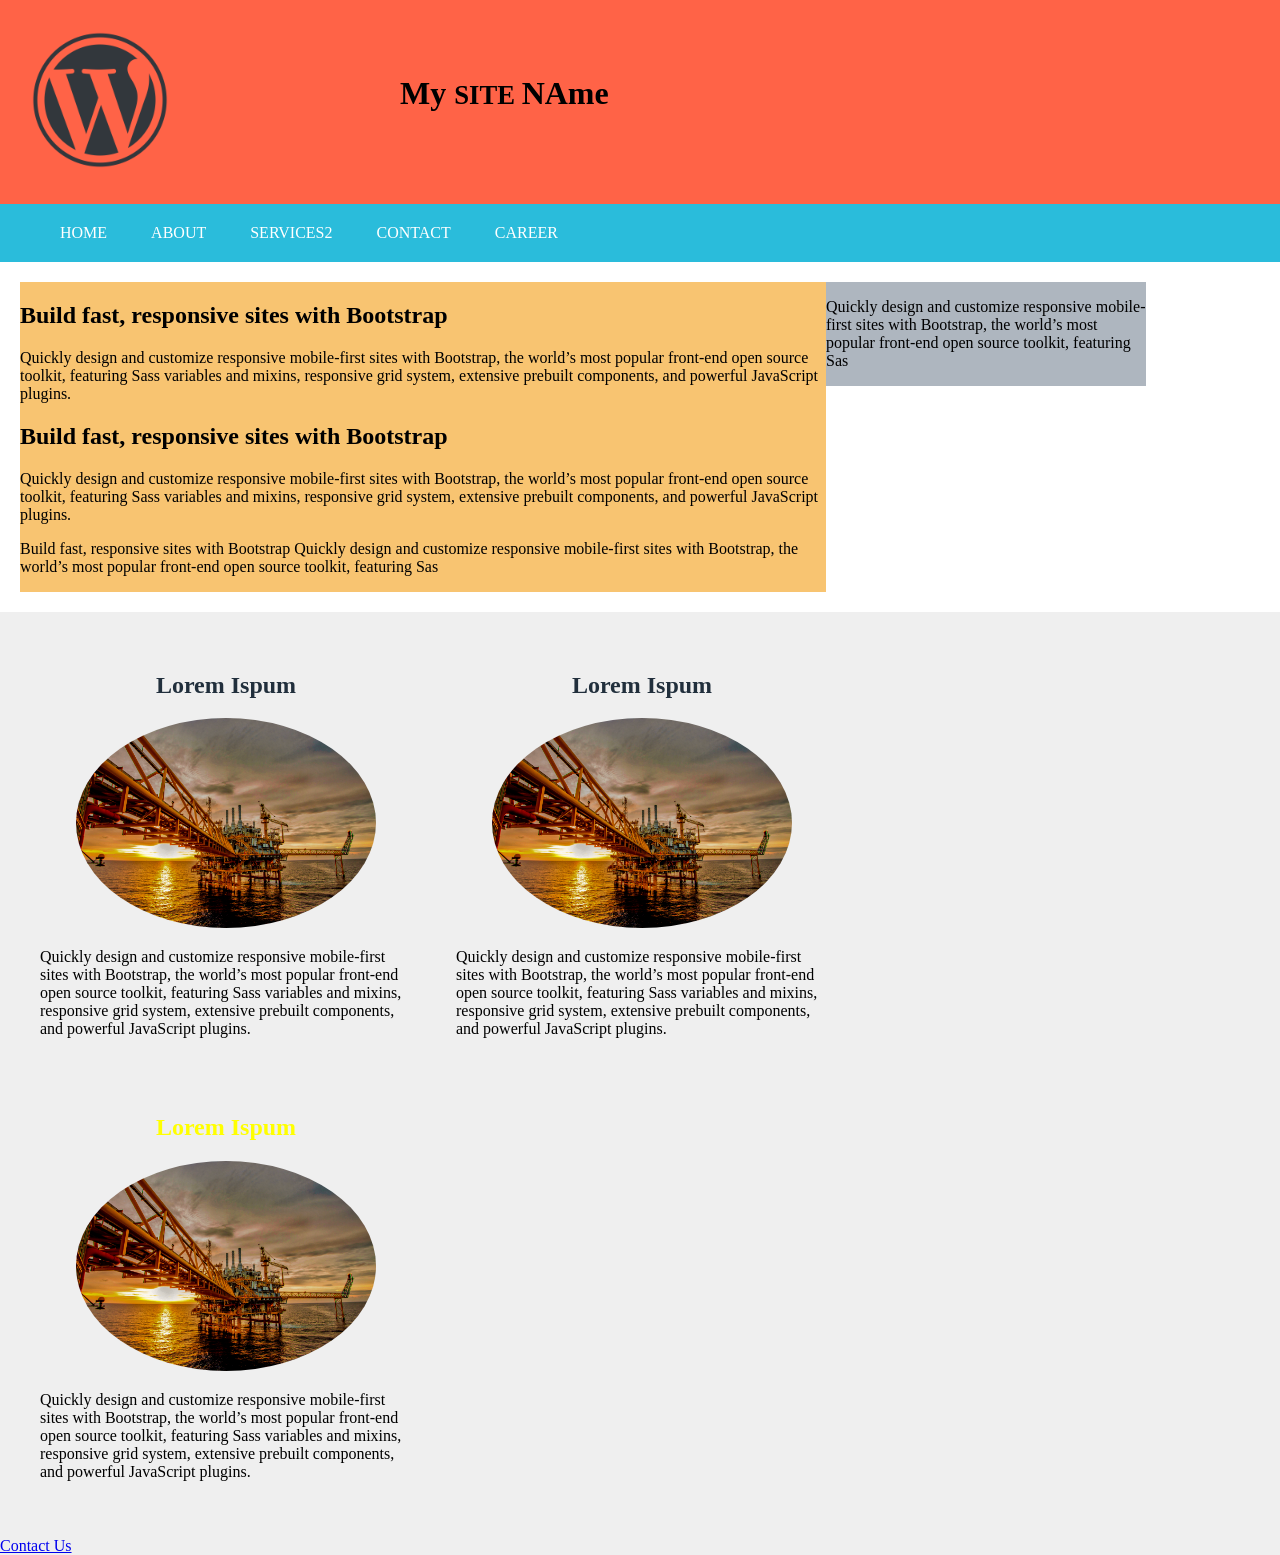
==== index.html @ cb0646ba "First Setup" ====
<!DOCTYPE html>
<html>
<head>
	<title>My Title</title>
	<link rel="stylesheet" href="css/style.css">
</head>
<body>
	<header>
		<img src="images/ffsfd.png" height="200" width="200">
		<h1>My <small>SITE </small>NAme</h1>
	</header>
	<nav>
		<ul>
			<li><a href="#">Home</a></li>
			<li><a href="#">About</a></li>
			<li><a href="#">Services2</a></li>
			<li><a href="#">Contact</a></li>
			<li><a href="#">Career</a></li>
		</ul>
	</nav>
	<section>
		<article>
			<h2>Build fast, responsive sites with Bootstrap</h2>
			<p>Quickly design and customize responsive mobile-first sites with Bootstrap, the world’s most popular front-end open source toolkit, featuring Sass variables and mixins, responsive grid system, extensive prebuilt components, and powerful JavaScript plugins.</p>
			<h2>Build fast, responsive sites with Bootstrap</h2>
			<p>Quickly design and customize responsive mobile-first sites with Bootstrap, the world’s most popular front-end open source toolkit, featuring Sass variables and mixins, responsive grid system, extensive prebuilt components, and powerful JavaScript plugins.</p>
			<p>Build fast, responsive sites with Bootstrap
			Quickly design and customize responsive mobile-first sites with Bootstrap, the world’s most popular front-end open source toolkit, featuring Sas</p>

		</article>
		<aside>
			<p>Quickly design and customize responsive mobile-first sites with Bootstrap, the world’s most popular front-end open source toolkit, featuring Sas</p>
		</aside>
	</section>

	<section id="box-section">
		<div class="box">
			<h2>Lorem Ispum</h2>
			<div class="img-wrapper">
				<img src="images/installation.jpg"/>
			</div>
			<p>Quickly design and customize responsive mobile-first sites with Bootstrap, the world’s most popular front-end open source toolkit, featuring Sass variables and mixins, responsive grid system, extensive prebuilt components, and powerful JavaScript plugins.</p>
		</div>
		<div class="box">
			<h2>Lorem Ispum</h2>
			<div class="img-wrapper">
				<img src="images/installation.jpg"/>
			</div>
			<p>Quickly design and customize responsive mobile-first sites with Bootstrap, the world’s most popular front-end open source toolkit, featuring Sass variables and mixins, responsive grid system, extensive prebuilt components, and powerful JavaScript plugins.</p>
		</div>
		<div class="box box3">
			<h2>Lorem Ispum</h2>
			<div class="img-wrapper">
				<img src="images/installation.jpg"/>
			</div>
			<p>Quickly design and customize responsive mobile-first sites with Bootstrap, the world’s most popular front-end open source toolkit, featuring Sass variables and mixins, responsive grid system, extensive prebuilt components, and powerful JavaScript plugins.</p>
		</div>
	</section>

	<footer id="box-section">
		<a href="#">Contact Us</a>
	</footer>

</body>
</html>
---- css/style.css ----
body{
	margin: 0px;
	padding: 0px;
}
header{
	background:Tomato;
}
h1{
	display: inline-block;
    margin: 0px;
    top: 75px;
    left: 400px;
    position: absolute;
}
nav{
	background:#2ABCDB;
}
ul{
	margin:0px;
}
li{
	display: inline-block;
	padding: 20px;
}
li a{
	text-transform: uppercase;
	color: white;
	text-decoration: none;
}
li:hover{
	background:palegoldenrod;
}

.box{
	/*border:1px solid black;*/
	display: inline-block;
	width: 30%;
	margin:10px;
	padding: 10px;
}
.img-wrapper{
	text-align: center;
}
.box h2{
	font-family: "Verdana";
	color:#212F3C;
	text-align: center;
}
.box.box3{
	
}
.box3 h2{
	color:yellow;
}
#box-section{
	background:#efefef;
}
.box img{
	width: 300px;
	border-radius: 50%;
}

section{
	padding: 20px;
}
article{
	width: 65%;
	background:#F8C471;
}
aside{
	width: 25%;
	background:#AEB6BF;
	position: absolute;
}
article,aside{
	display: inline-block;
}
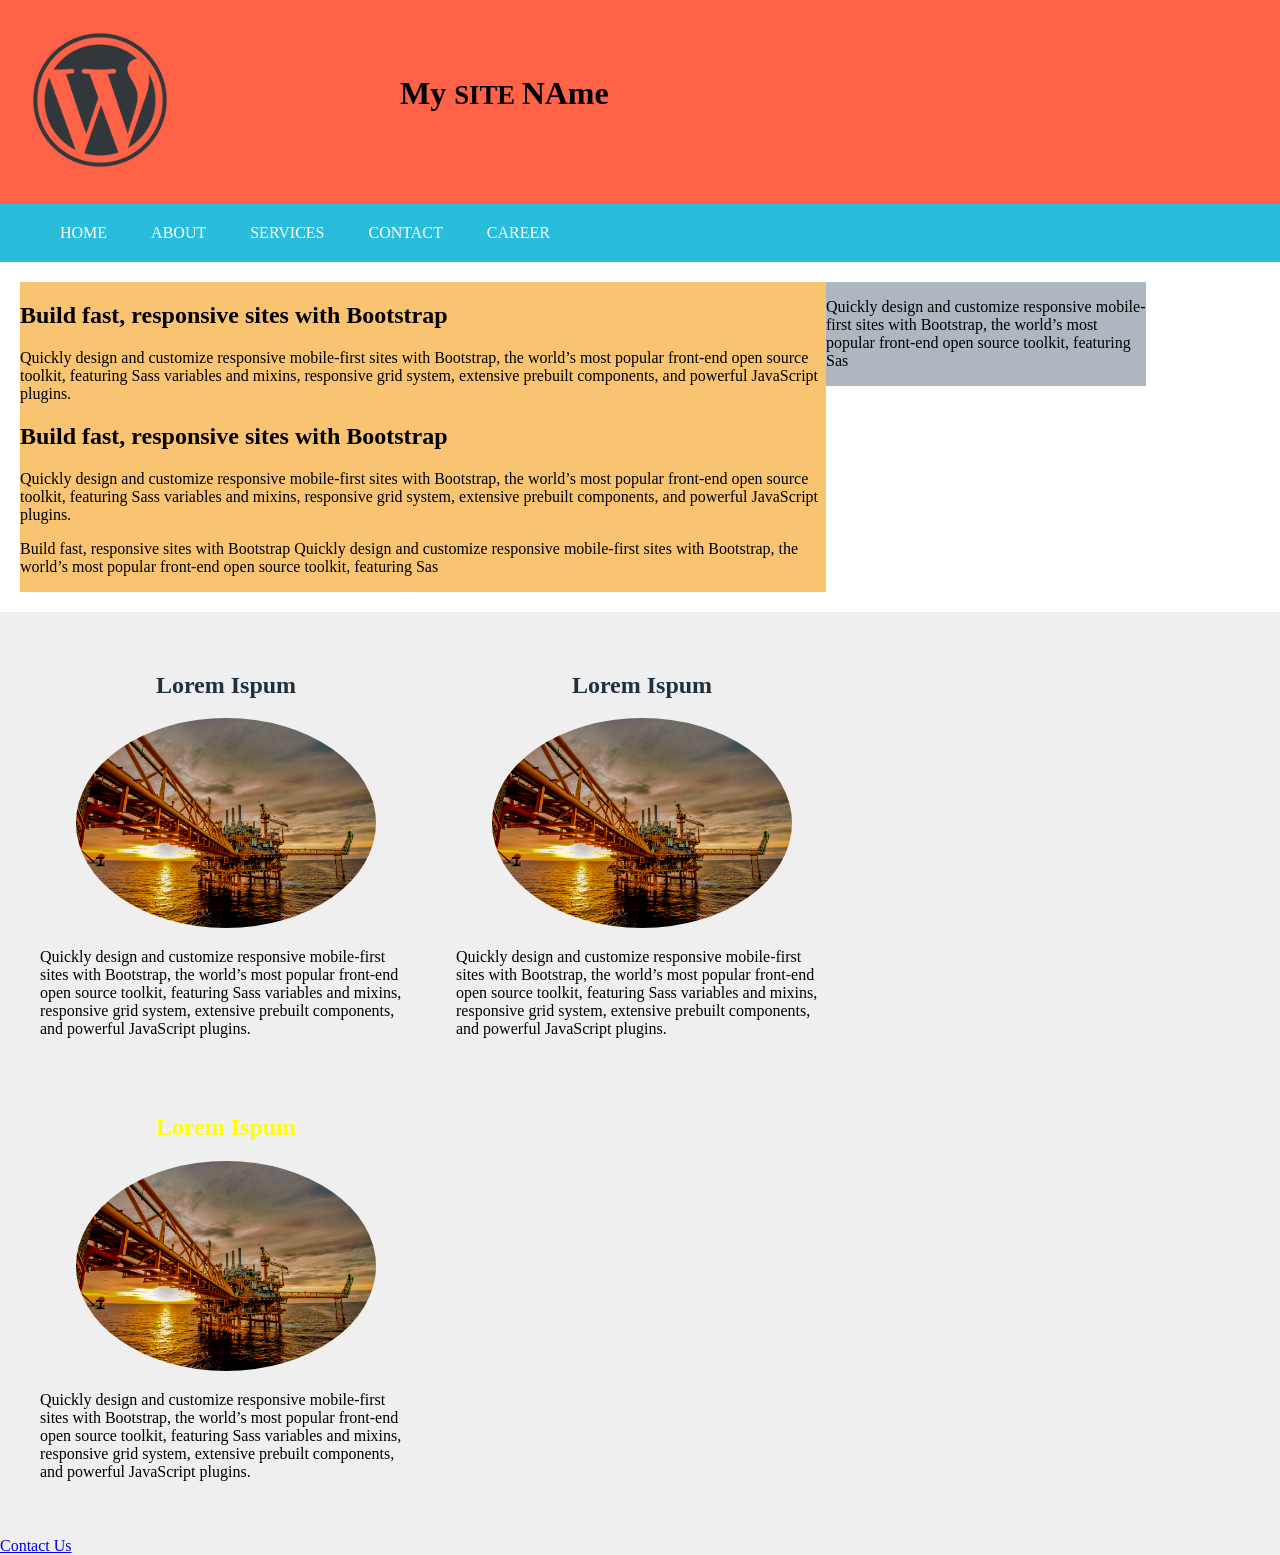
==== commit 2cb03255: "Changed menu label" ====
--- a/index.html
+++ b/index.html
@@ -13,7 +13,7 @@
 		<ul>
 			<li><a href="#">Home</a></li>
 			<li><a href="#">About</a></li>
-			<li><a href="#">Services2</a></li>
+			<li><a href="#">Services</a></li>
 			<li><a href="#">Contact</a></li>
 			<li><a href="#">Career</a></li>
 		</ul>
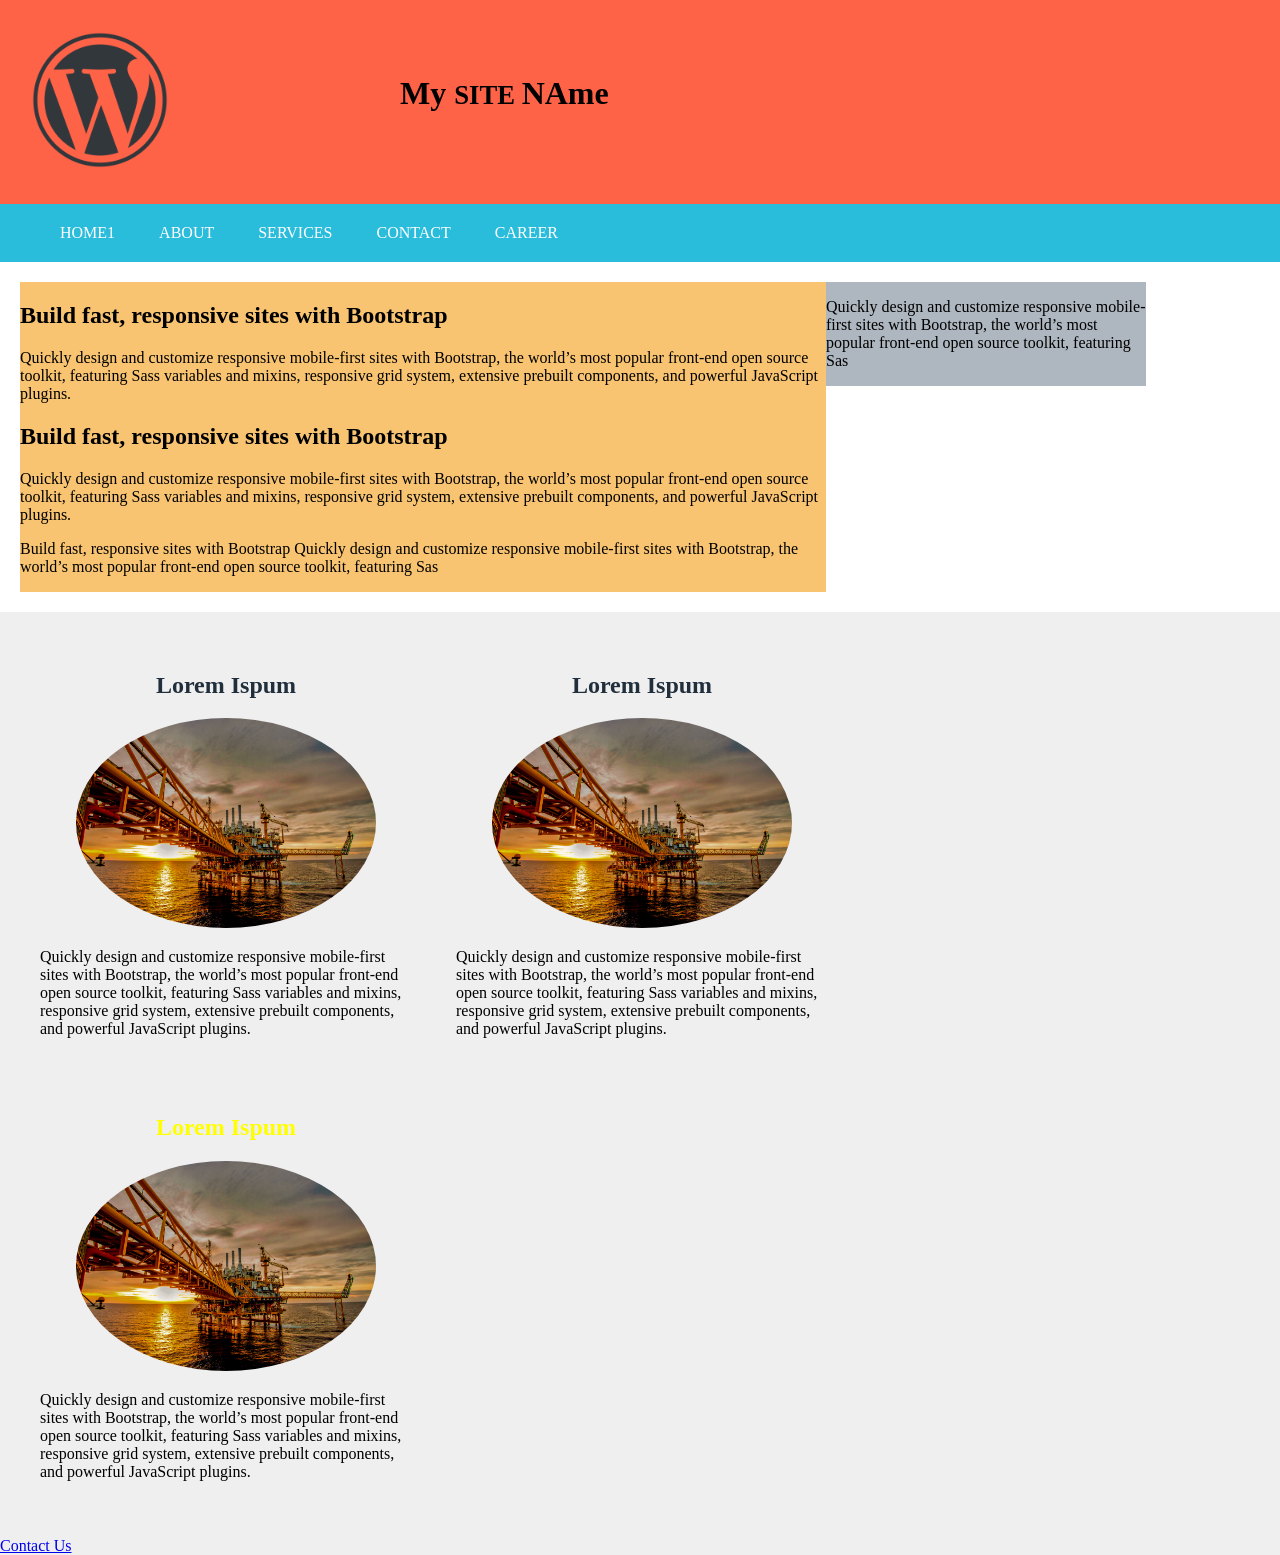
==== commit 01091ee7: "Added new file" ====
--- a/index.html
+++ b/index.html
@@ -11,7 +11,7 @@
 	</header>
 	<nav>
 		<ul>
-			<li><a href="#">Home</a></li>
+			<li><a href="#">Home1</a></li>
 			<li><a href="#">About</a></li>
 			<li><a href="#">Services</a></li>
 			<li><a href="#">Contact</a></li>
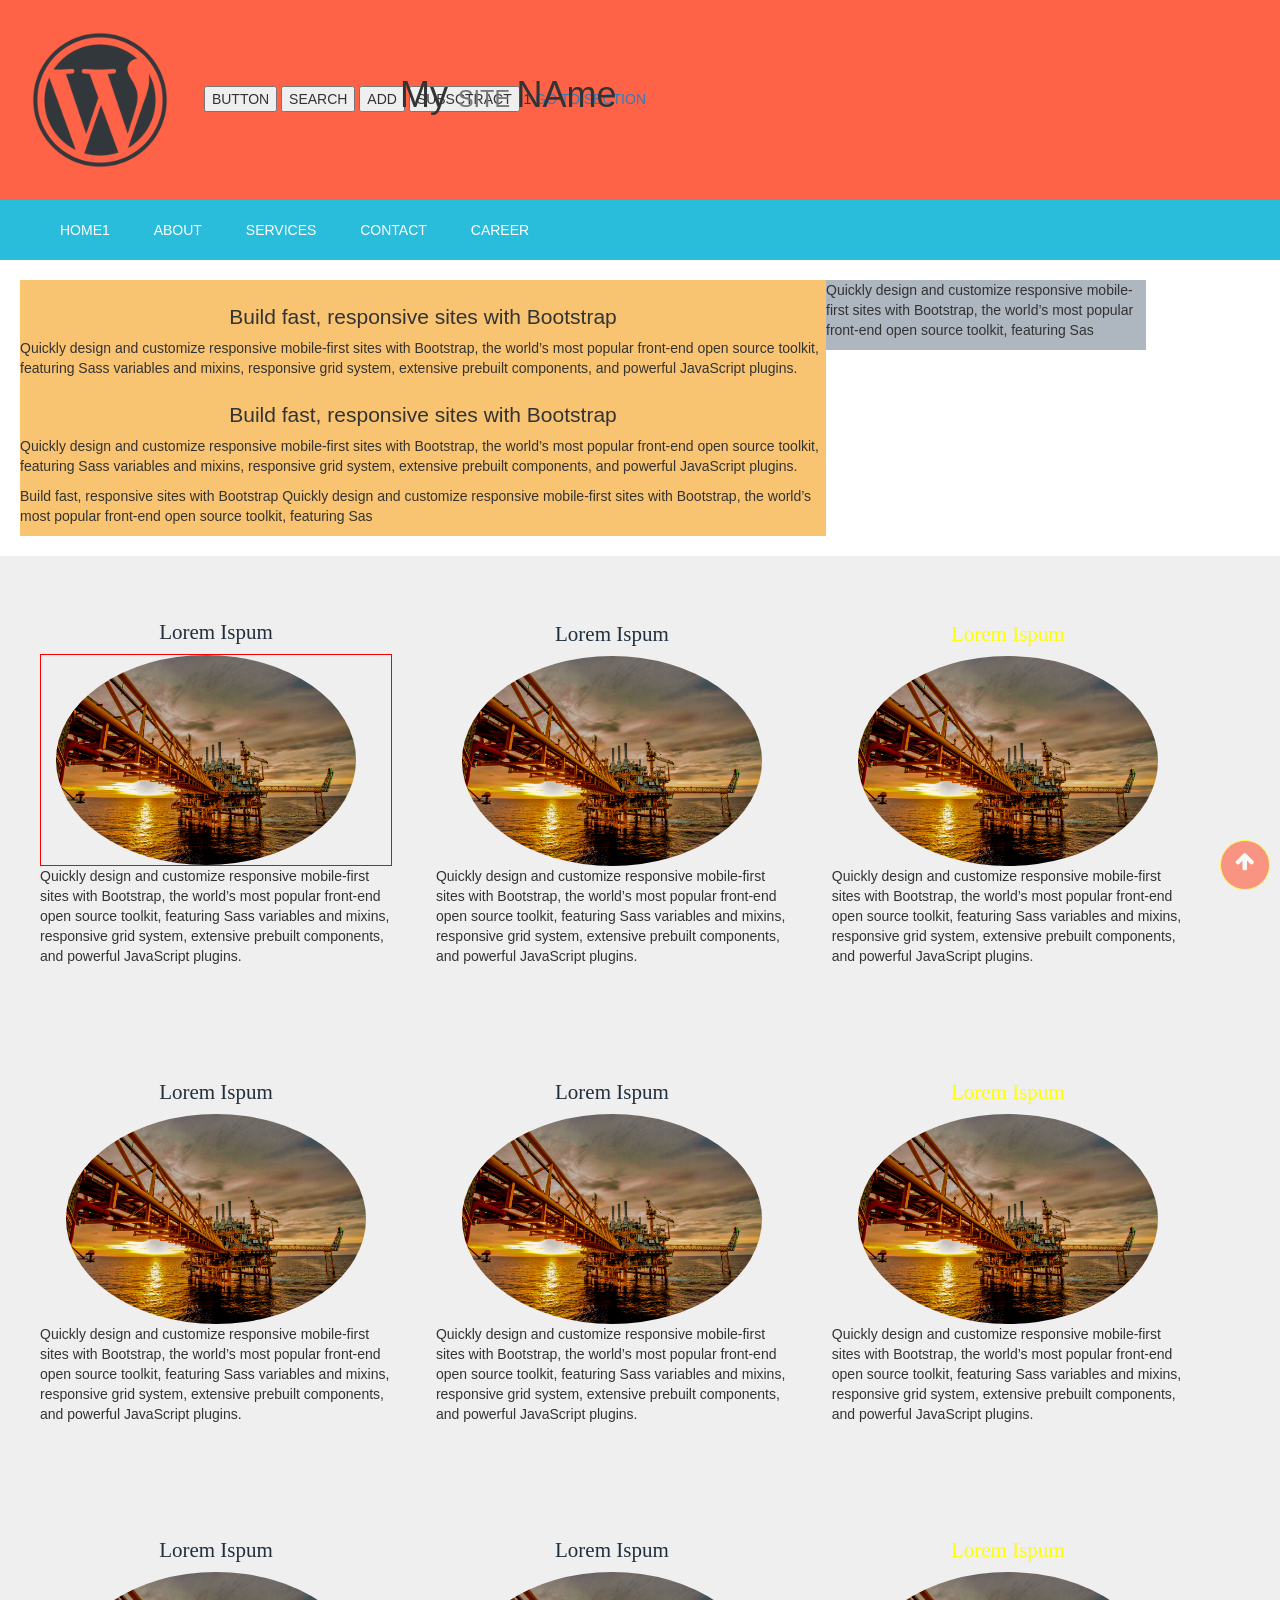
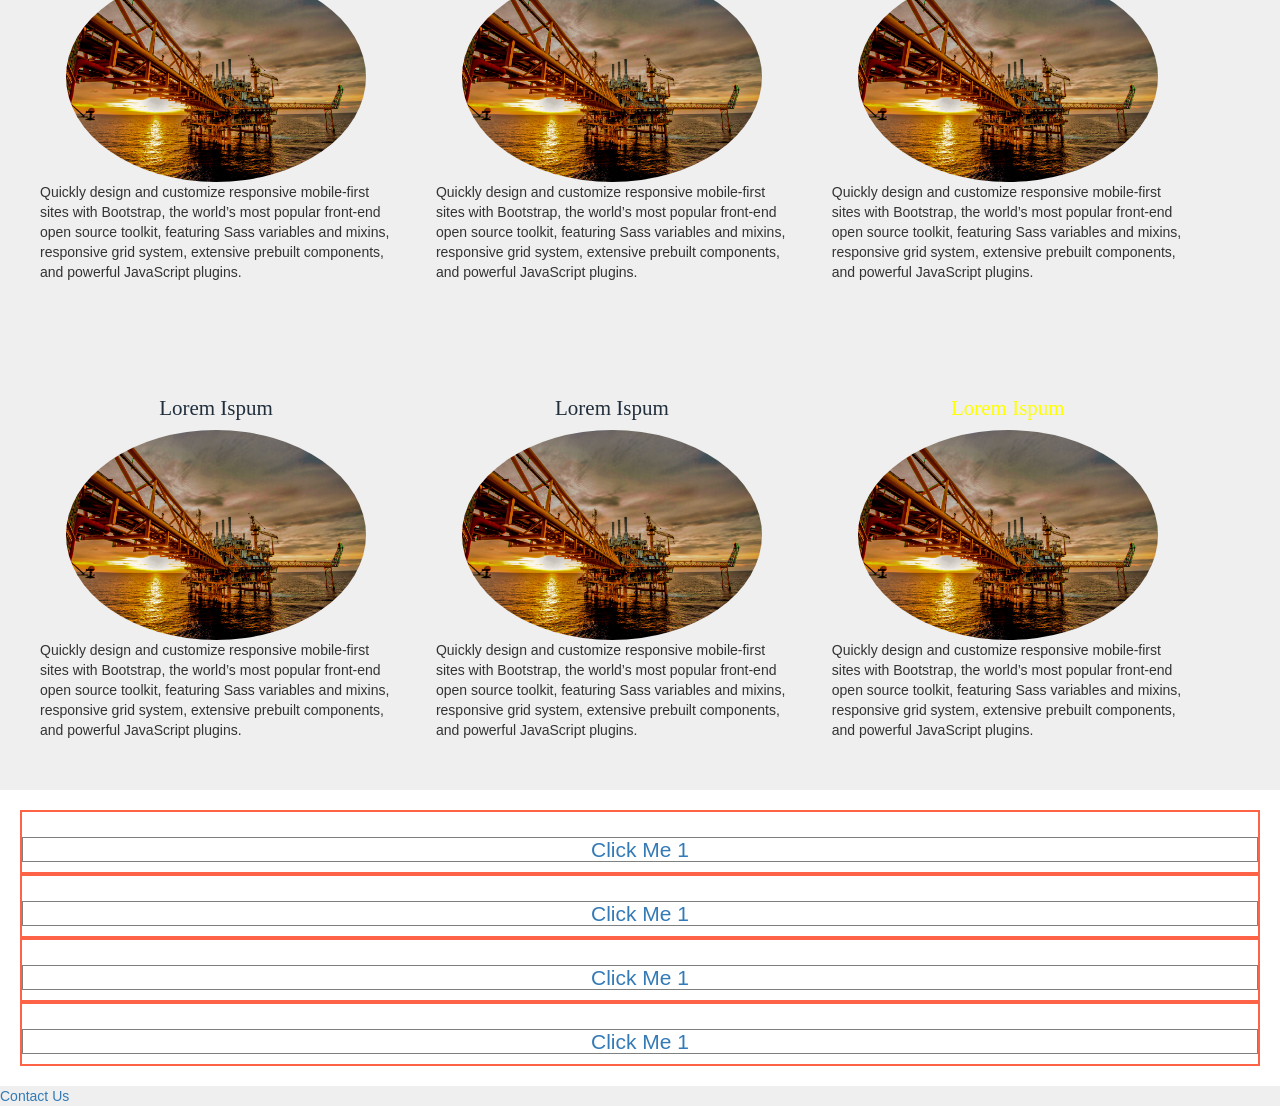
==== commit db81c5a2: "Class4" ====
--- a/index.html
+++ b/index.html
@@ -2,12 +2,66 @@
 <html>
 <head>
 	<title>My Title</title>
+	<link rel="stylesheet" href="https://stackpath.bootstrapcdn.com/bootstrap/3.4.1/css/bootstrap.min.css">
+    <link rel="stylesheet" href="https://stackpath.bootstrapcdn.com/font-awesome/4.7.0/css/font-awesome.min.css">
 	<link rel="stylesheet" href="css/style.css">
+	<style type="text/css">
+		html{
+			  scroll-behavior: smooth;
+		}
+		h2 {
+		    margin-top: 25px;
+		    font-size: 21px;
+		    text-align: center;
+		    animation: fadein 2s;
+		    -moz-animation: fadein 2s; /* Firefox */
+		    -webkit-animation: fadein 2s; /* Safari and Chrome */
+		    -o-animation: fadein 2s; /* Opera */
+		}
+		@keyframes fadein {
+		    from {
+		        opacity:0;
+		    }
+		    to {
+		        opacity:1;
+		    }
+		}
+		@-moz-keyframes fadein { /* Firefox */
+		    from {
+		        opacity:0;
+		    }
+		    to {
+		        opacity:1;
+		    }
+		}
+		@-webkit-keyframes fadein { /* Safari and Chrome */
+		    from {
+		        opacity:0;
+		    }
+		    to {
+		        opacity:1;
+		    }
+		}
+		@-o-keyframes fadein { /* Opera */
+		    from {
+		        opacity:0;
+		    }
+		    to {
+		        opacity: 1;
+		    }
+		}
+	</style>
 </head>
 <body>
 	<header>
 		<img src="images/ffsfd.png" height="200" width="200">
-		<h1>My <small>SITE </small>NAme</h1>
+		<h1 id="title">My <small>SITE </small>NAme</h1>
+		<button onclick="change()">BUTTON</button>
+		<button id="search-box-open">SEARCH</button>
+		<button id="add">ADD</button>
+		<button id="subs">SUBSCTRACT</button>
+		<span id="counter">1</span>
+		<a href="#helloworld">GO TO SECTION</a>
 	</header>
 	<nav>
 		<ul>
@@ -37,29 +91,216 @@
 		<div class="box">
 			<h2>Lorem Ispum</h2>
 			<div class="img-wrapper">
-				<img src="images/installation.jpg"/>
-			</div>
-			<p>Quickly design and customize responsive mobile-first sites with Bootstrap, the world’s most popular front-end open source toolkit, featuring Sass variables and mixins, responsive grid system, extensive prebuilt components, and powerful JavaScript plugins.</p>
-		</div>
-		<div class="box">
-			<h2>Lorem Ispum</h2>
-			<div class="img-wrapper">
-				<img src="images/installation.jpg"/>
+				<img src="images/installation.jpg" id="image1" onmouseover="mousechange( this )" onmouseout="mouseout( this )" />
+			</div>
+			<p>Quickly design and customize responsive mobile-first sites with Bootstrap, the world’s most popular front-end open source toolkit, featuring Sass variables and mixins, responsive grid system, extensive prebuilt components, and powerful JavaScript plugins.</p>
+		</div>
+		<div class="box">
+			<h2>Lorem Ispum</h2>
+			<div class="img-wrapper">
+				<img src="images/installation.jpg" id="image2" onmouseover="mousechange( this )" onmouseout="mouseout( this )" />
 			</div>
 			<p>Quickly design and customize responsive mobile-first sites with Bootstrap, the world’s most popular front-end open source toolkit, featuring Sass variables and mixins, responsive grid system, extensive prebuilt components, and powerful JavaScript plugins.</p>
 		</div>
 		<div class="box box3">
 			<h2>Lorem Ispum</h2>
 			<div class="img-wrapper">
-				<img src="images/installation.jpg"/>
-			</div>
-			<p>Quickly design and customize responsive mobile-first sites with Bootstrap, the world’s most popular front-end open source toolkit, featuring Sass variables and mixins, responsive grid system, extensive prebuilt components, and powerful JavaScript plugins.</p>
-		</div>
-	</section>
-
+				<img src="images/installation.jpg" id="image3" onmouseover="mousechange( this )" onmouseout="mouseout( this )" />
+			</div>
+			<p>Quickly design and customize responsive mobile-first sites with Bootstrap, the world’s most popular front-end open source toolkit, featuring Sass variables and mixins, responsive grid system, extensive prebuilt components, and powerful JavaScript plugins.</p>
+		</div>
+	</section>
+
+	<section id="box-section">
+		<div class="box">
+			<h2>Lorem Ispum</h2>
+			<div class="img-wrapper">
+				<img src="images/installation.jpg" id="image1" onmouseover="mousechange( this )" onmouseout="mouseout( this )" />
+			</div>
+			<p>Quickly design and customize responsive mobile-first sites with Bootstrap, the world’s most popular front-end open source toolkit, featuring Sass variables and mixins, responsive grid system, extensive prebuilt components, and powerful JavaScript plugins.</p>
+		</div>
+		<div class="box">
+			<h2>Lorem Ispum</h2>
+			<div class="img-wrapper">
+				<img src="images/installation.jpg" id="image2" onmouseover="mousechange( this )" onmouseout="mouseout( this )" />
+			</div>
+			<p>Quickly design and customize responsive mobile-first sites with Bootstrap, the world’s most popular front-end open source toolkit, featuring Sass variables and mixins, responsive grid system, extensive prebuilt components, and powerful JavaScript plugins.</p>
+		</div>
+		<div class="box box3">
+			<h2>Lorem Ispum</h2>
+			<div class="img-wrapper">
+				<img src="images/installation.jpg" id="image3" onmouseover="mousechange( this )" onmouseout="mouseout( this )" />
+			</div>
+			<p>Quickly design and customize responsive mobile-first sites with Bootstrap, the world’s most popular front-end open source toolkit, featuring Sass variables and mixins, responsive grid system, extensive prebuilt components, and powerful JavaScript plugins.</p>
+		</div>
+	</section>
+
+	<section id="box-section">
+		<div class="box">
+			<h2>Lorem Ispum</h2>
+			<div class="img-wrapper">
+				<img src="images/installation.jpg" id="image1" onmouseover="mousechange( this )" onmouseout="mouseout( this )" />
+			</div>
+			<p>Quickly design and customize responsive mobile-first sites with Bootstrap, the world’s most popular front-end open source toolkit, featuring Sass variables and mixins, responsive grid system, extensive prebuilt components, and powerful JavaScript plugins.</p>
+		</div>
+		<div class="box">
+			<h2>Lorem Ispum</h2>
+			<div class="img-wrapper">
+				<img src="images/installation.jpg" id="image2" onmouseover="mousechange( this )" onmouseout="mouseout( this )" />
+			</div>
+			<p>Quickly design and customize responsive mobile-first sites with Bootstrap, the world’s most popular front-end open source toolkit, featuring Sass variables and mixins, responsive grid system, extensive prebuilt components, and powerful JavaScript plugins.</p>
+		</div>
+		<div class="box box3">
+			<h2>Lorem Ispum</h2>
+			<div class="img-wrapper">
+				<img src="images/installation.jpg" id="image3" onmouseover="mousechange( this )" onmouseout="mouseout( this )" />
+			</div>
+			<p>Quickly design and customize responsive mobile-first sites with Bootstrap, the world’s most popular front-end open source toolkit, featuring Sass variables and mixins, responsive grid system, extensive prebuilt components, and powerful JavaScript plugins.</p>
+		</div>
+	</section>
+
+	<section id="box-section">
+		<div class="box">
+			<h2>Lorem Ispum</h2>
+			<div class="img-wrapper">
+				<img src="images/installation.jpg" id="image1" onmouseover="mousechange( this )" onmouseout="mouseout( this )" />
+			</div>
+			<p>Quickly design and customize responsive mobile-first sites with Bootstrap, the world’s most popular front-end open source toolkit, featuring Sass variables and mixins, responsive grid system, extensive prebuilt components, and powerful JavaScript plugins.</p>
+		</div>
+		<div class="box">
+			<h2>Lorem Ispum</h2>
+			<div class="img-wrapper">
+				<img src="images/installation.jpg" id="image2" onmouseover="mousechange( this )" onmouseout="mouseout( this )" />
+			</div>
+			<p>Quickly design and customize responsive mobile-first sites with Bootstrap, the world’s most popular front-end open source toolkit, featuring Sass variables and mixins, responsive grid system, extensive prebuilt components, and powerful JavaScript plugins.</p>
+		</div>
+		<div class="box box3">
+			<h2>Lorem Ispum</h2>
+			<div class="img-wrapper">
+				<img src="images/installation.jpg" id="image3" onmouseover="mousechange( this )" onmouseout="mouseout( this )" />
+			</div>
+			<p>Quickly design and customize responsive mobile-first sites with Bootstrap, the world’s most popular front-end open source toolkit, featuring Sass variables and mixins, responsive grid system, extensive prebuilt components, and powerful JavaScript plugins.</p>
+		</div>
+	</section>
+
+	<section id="helloworld">
+		<style type="text/css">
+			.box-accordion{
+				border:2px solid tomato;
+			}
+			.box-accordion h2{
+				border:1px solid grey;
+			}
+			.box-accordion p{
+				display: none;
+			}
+		</style>
+
+		
+		<div class="box-accordion">
+			<h2 class="title"><a href="#">Click Me 1</a></h2>
+			<p>Quickly design and customize responsive mobile-first sites with Bootstrap, the world’s most popular front-end open source toolkit, featuring Sass variables and mixins, responsive grid system, extensive prebuilt components, and powerful JavaScript plugins.</p>
+		</div>
+		<div class="box-accordion">
+			<h2 class="title"><a href="#">Click Me 1</a></h2>
+			<p>Quickly design and customize responsive mobile-first sites with Bootstrap, the world’s most popular front-end open source toolkit, featuring Sass variables and mixins, responsive grid system, extensive prebuilt components, and powerful JavaScript plugins.</p>
+		</div>
+		<div class="box-accordion">
+			<h2 class="title"><a href="#">Click Me 1</a></h2>
+			<p>Quickly design and customize responsive mobile-first sites with Bootstrap, the world’s most popular front-end open source toolkit, featuring Sass variables and mixins, responsive grid system, extensive prebuilt components, and powerful JavaScript plugins.</p>
+		</div>
+		<div class="box-accordion">
+			<h2 class="title"><a href="#">Click Me 1</a></h2>
+			<p>Quickly design and customize responsive mobile-first sites with Bootstrap, the world’s most popular front-end open source toolkit, featuring Sass variables and mixins, responsive grid system, extensive prebuilt components, and powerful JavaScript plugins.</p>
+		</div>
+	
+	</section>
+	<div class="search-box" style="display:none;position: absolute;top: 0;width: 100%;height: 100%;background: rgba( 155,204,084, 0.6);">
+		<div class="searc-box-wrapper" style="position: absolute;top: 56%;left: 45%;">
+			<input type="text">
+			<button>Search</button> 
+		</div>
+	</div>
+
+	<style type="text/css">
+		#scrollToTop{
+			border: 1px solid yellow;
+			border-radius: 50%;
+			background:tomato;
+			width: 50px;
+			height: 50px;
+			position: fixed;
+			right: 10px;
+			bottom: 10px;
+			display: none;			
+		}
+		#scrollToTop a{
+		    font-size: 21px;
+		    position: relative;
+		    top: 6px;
+		    left: 14px;
+		    color:white;
+		}
+	</style>
+	<div id="scrollToTop">
+		<a href="hello.html"><i class="fa fa-arrow-up"></i></a>
+	</div>
 	<footer id="box-section">
 		<a href="#">Contact Us</a>
+		
 	</footer>
 
+	<script type="text/javascript">
+		var img = document.getElementsByClassName('img-wrapper');
+		img[0].style.border = "1px solid red";
+		img[0].style.paddingRight = "20px";
+
+		var img = document.getElementsByTagName('img');
+		console.log( img );
+		img[1].style.backgroundColor = "yellow";
+
+		function change() {
+			var value = confirm("Are you sure?");
+			console.log( value );
+		}
+
+		function mousechange( th ){
+			th.style.width = "200px";
+		}
+
+		function mouseout( th ) {
+			th.style.width = "300px";
+		}
+	</script>
+	<script type="text/javascript" src="https://ajax.googleapis.com/ajax/libs/jquery/3.5.1/jquery.min.js"></script>
+	<script type="text/javascript" src="js/main.js"></script>
+
+	<script type="text/javascript">
+		$(document).ready( function(){
+			$('.box-accordion a').click( function(e){
+				e.preventDefault();
+				$('.box-accordion p').css('display','none');
+				$(this).parent().siblings().fadeIn(1000);
+			})
+
+			$('#scrollToTop a').click( function(e){
+				e.preventDefault();
+				window.scrollTo({top: 0, behavior: 'smooth'});
+			});
+
+
+			$(window).scroll(function(){
+				var pos = $(this).scrollTop();
+				if( pos > 533) {
+					$('#scrollToTop').fadeIn(1000);
+				} else {
+					$('#scrollToTop').fadeOut(1000);
+				}
+			});
+
+
+			
+		});
+	</script>
 </body>
 </html>
